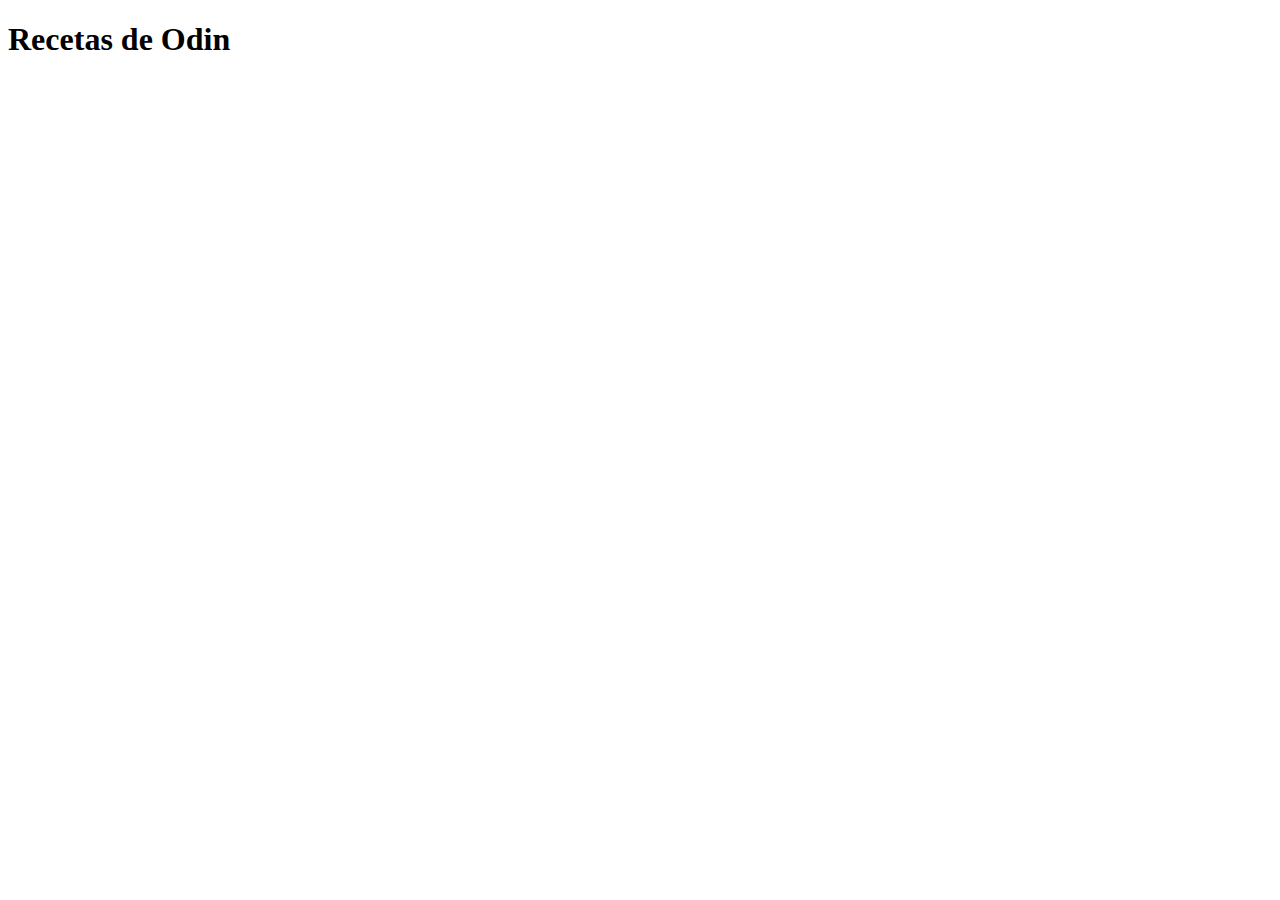
==== index.html @ 1405f9e7 "Se creo template de un archivo HTML5 y una descri- cion del proyecto en el archivo README" ====
<!DOCTYPE html>
<html lang="en">
<head>
    <meta charset="UTF-8">
    <meta name="viewport" content="width=device-width, initial-scale=1.0">
    <title>Odin - Recetas</title>
</head>
<body>
    <h1>Recetas de Odin</h1>
</body>
</html>
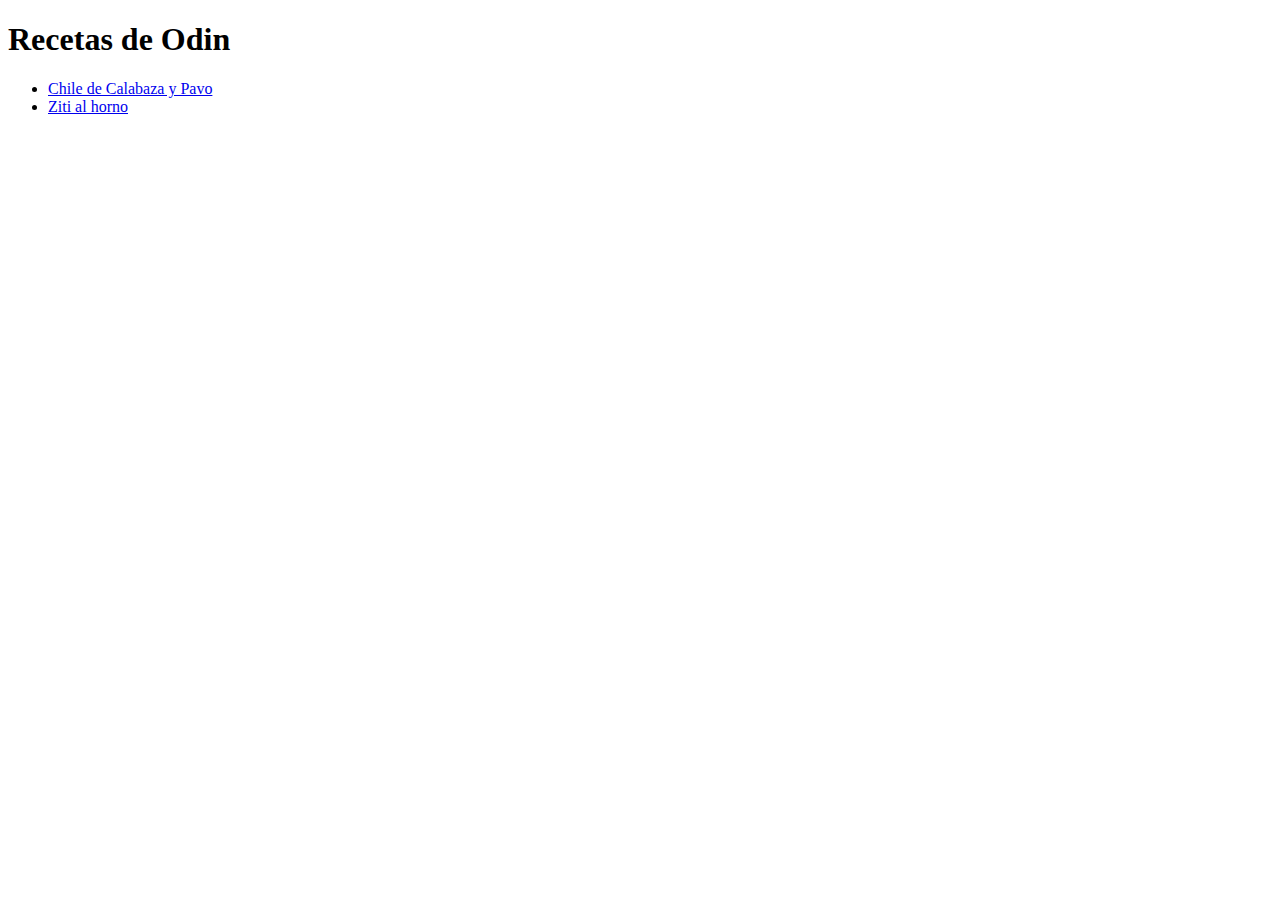
==== commit 3e2fd7c7: "Se agrego un receta2, dentro del documento se agrego una imagen, lista ordenada, desordenada y titul" ====
--- a/index.html
+++ b/index.html
@@ -7,5 +7,9 @@
 </head>
 <body>
     <h1>Recetas de Odin</h1>
+    <ul>
+        <li><a href="./recetas/receta1.html" target="_blank" rel="nooperner noreferrer">Chile de Calabaza y Pavo</a></li>
+        <li><a href="./recetas/receta2.html" target="_blank" rel="nooperner noreferrer">Ziti al horno</a></li>
+    </ul>
 </body>
 </html>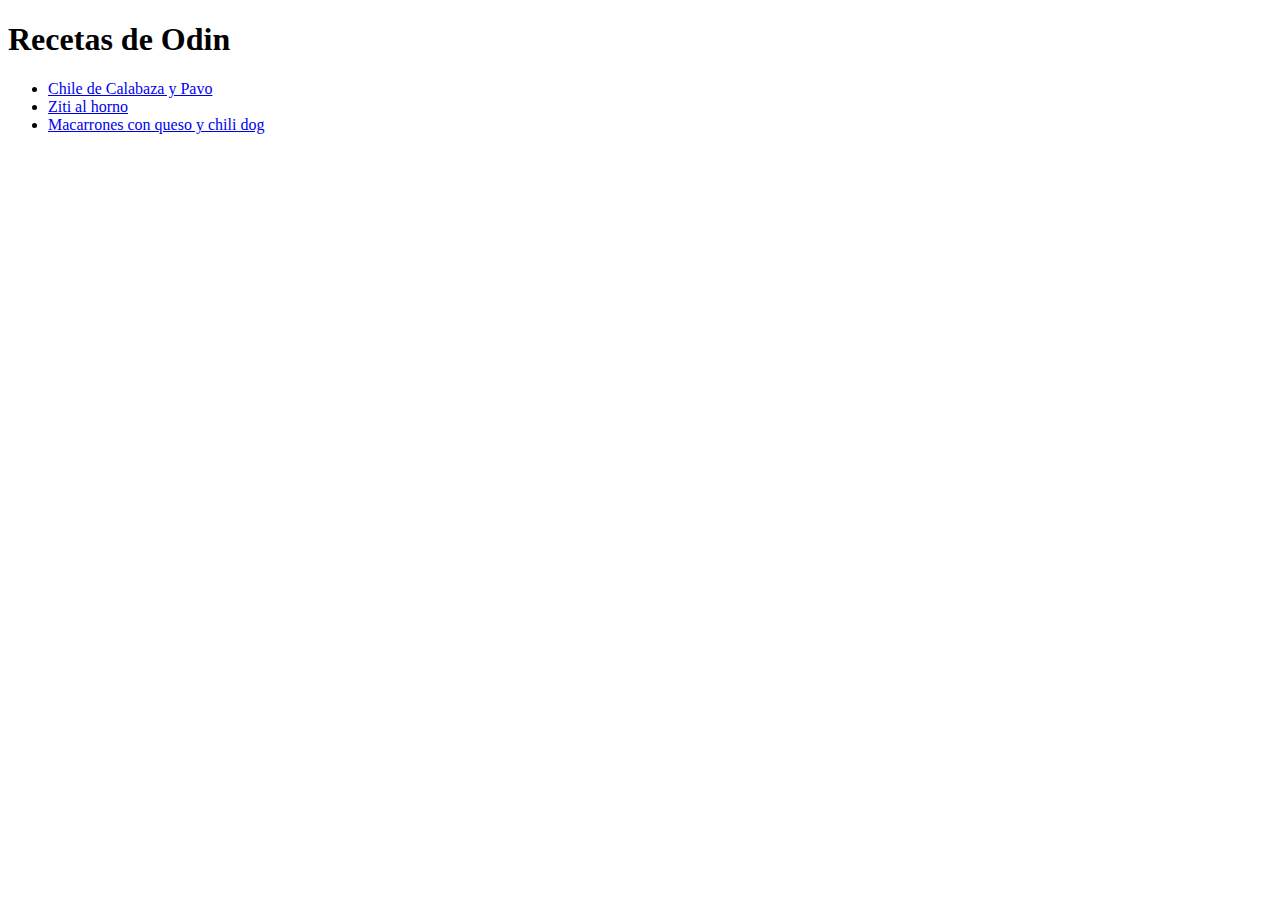
==== commit e351262a: "Se agrego receta 3, junto con una imagen,lista ordenada y desordenada. Se agrego un enlace a este ar" ====
--- a/index.html
+++ b/index.html
@@ -10,6 +10,7 @@
     <ul>
         <li><a href="./recetas/receta1.html" target="_blank" rel="nooperner noreferrer">Chile de Calabaza y Pavo</a></li>
         <li><a href="./recetas/receta2.html" target="_blank" rel="nooperner noreferrer">Ziti al horno</a></li>
+        <li><a href="./recetas/receta3.html" target="_blank" rel="nooperner noreferrer">Macarrones con queso y chili dog</a></li>
     </ul>
 </body>
 </html>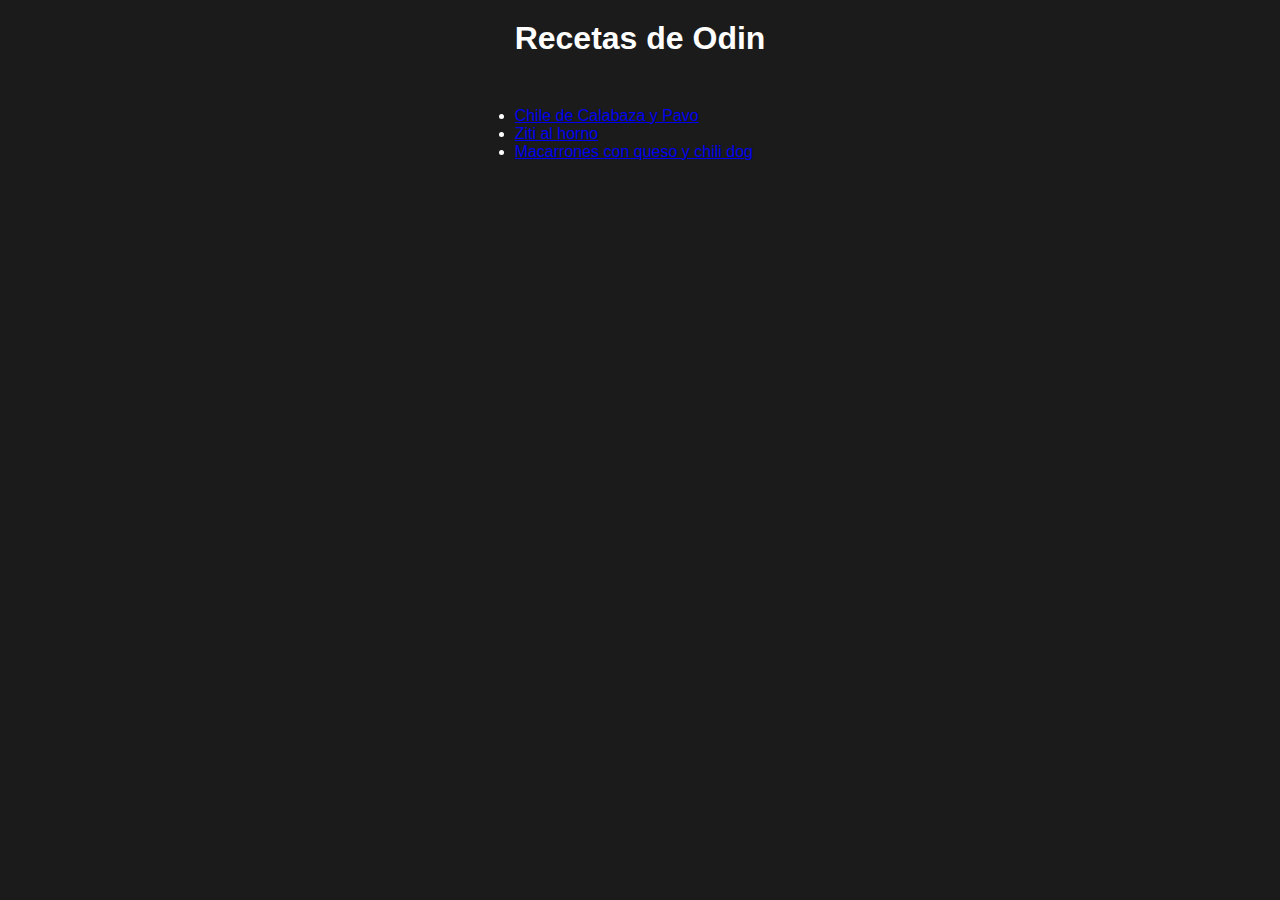
==== commit 630ef708: "Se agrego el archivo style.css, modificando el background del body, h1 y por ultimo el selector univ" ====
--- a/index.html
+++ b/index.html
@@ -3,14 +3,17 @@
 <head>
     <meta charset="UTF-8">
     <meta name="viewport" content="width=device-width, initial-scale=1.0">
+    <link rel="stylesheet" href="styles.css">
     <title>Odin - Recetas</title>
 </head>
 <body>
+    <main>
     <h1>Recetas de Odin</h1>
     <ul>
-        <li><a href="./recetas/receta1.html" target="_blank" rel="nooperner noreferrer">Chile de Calabaza y Pavo</a></li>
-        <li><a href="./recetas/receta2.html" target="_blank" rel="nooperner noreferrer">Ziti al horno</a></li>
-        <li><a href="./recetas/receta3.html" target="_blank" rel="nooperner noreferrer">Macarrones con queso y chili dog</a></li>
+        <li><a href="./recetas/receta1.html" rel="nooperner noreferrer">Chile de Calabaza y Pavo</a></li>
+        <li><a href="./recetas/receta2.html" rel="nooperner noreferrer">Ziti al horno</a></li>
+        <li><a href="./recetas/receta3.html" rel="nooperner noreferrer">Macarrones con queso y chili dog</a></li>
+    </main>
     </ul>
 </body>
 </html>--- a/styles.css
+++ b/styles.css
@@ -0,0 +1,17 @@
+*{
+    box-sizing: border-box;
+    margin: 0;
+    padding: 0;
+    border: none;
+}
+body{
+    background-color: #1b1b1b;
+    color: white;
+    display: grid;
+    place-content:  center;
+    font-family: sans-serif;
+    margin: 20px;
+}
+h1 {
+    margin-bottom: 50px;
+}
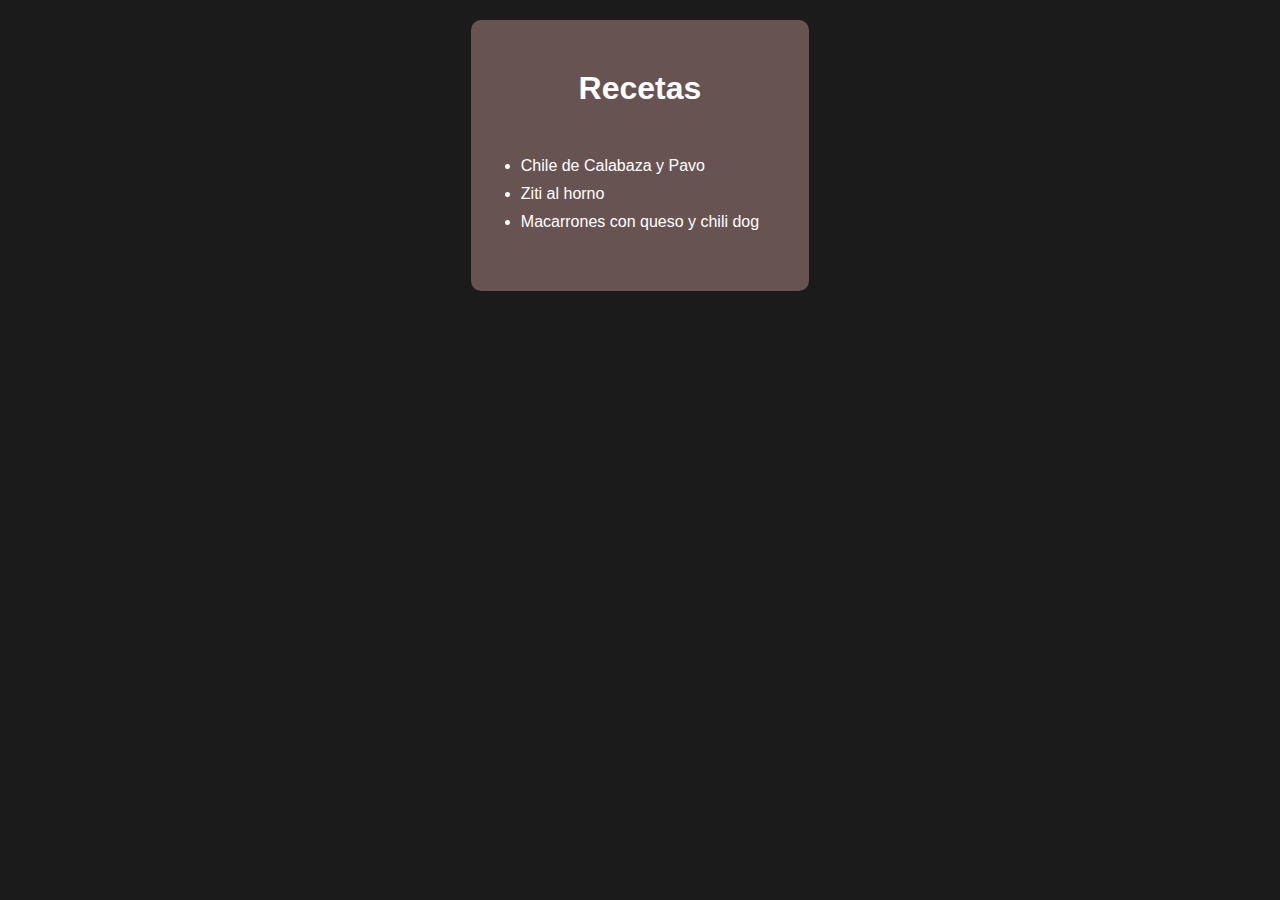
==== commit 8e8efca1: "Se agrego estilo a main, se quito decoracion de elementos de anclaje, ademas se agrego margen a los " ====
--- a/index.html
+++ b/index.html
@@ -8,7 +8,7 @@
 </head>
 <body>
     <main>
-    <h1>Recetas de Odin</h1>
+    <h1>Recetas</h1>
     <ul>
         <li><a href="./recetas/receta1.html" rel="nooperner noreferrer">Chile de Calabaza y Pavo</a></li>
         <li><a href="./recetas/receta2.html" rel="nooperner noreferrer">Ziti al horno</a></li>
--- a/styles.css
+++ b/styles.css
@@ -12,6 +12,20 @@
     font-family: sans-serif;
     margin: 20px;
 }
+main{
+ background-color: #685353;
+ padding: 50px;
+ border-radius: 10px;
+}
 h1 {
     margin-bottom: 50px;
+    text-align: center;
 }
+a{
+    color: white;
+    text-decoration: none;
+}
+li{
+    margin-bottom: 10px;
+    text-align: left;
+}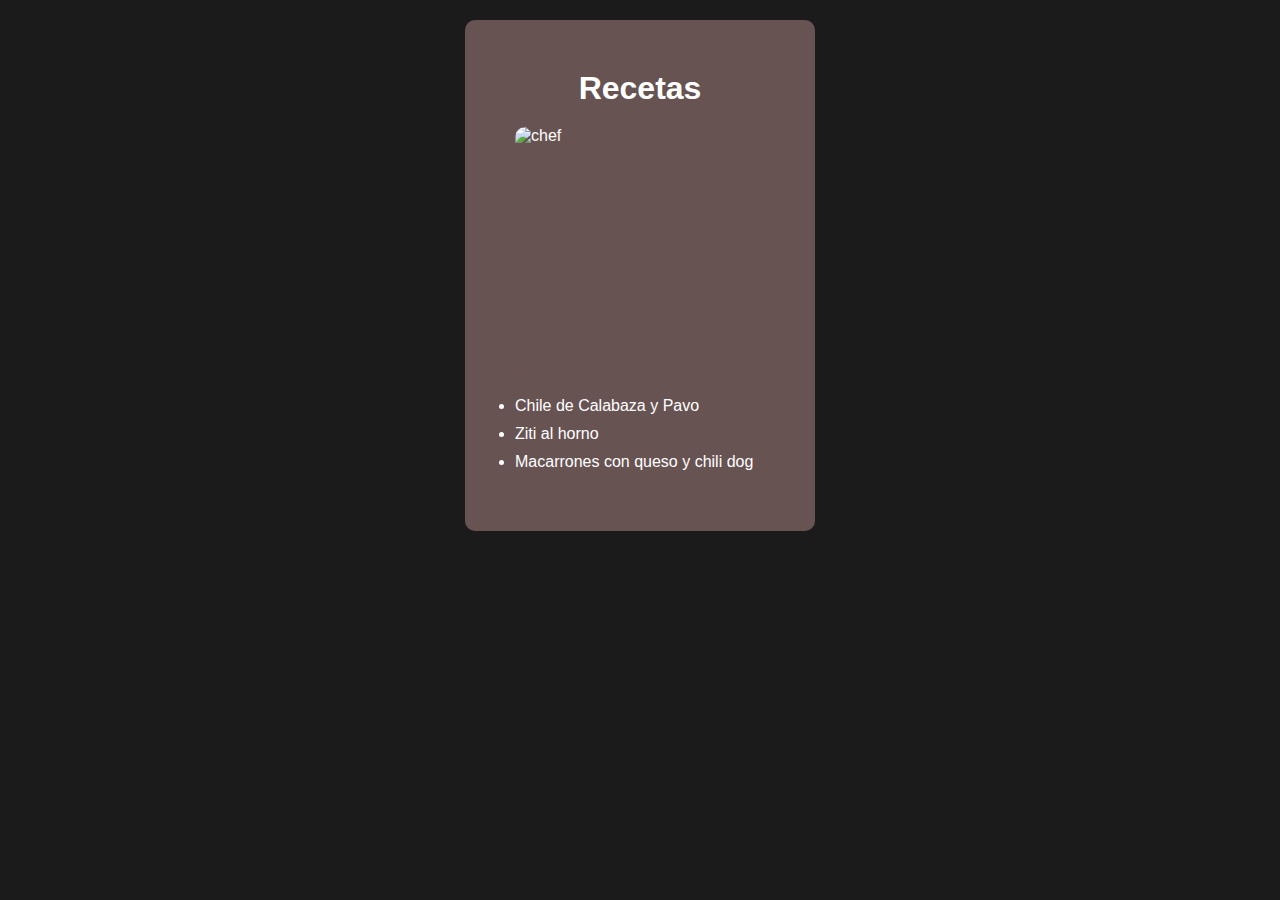
==== commit 13826b43: "Se agrego un elemento imagen en index.html, ademas de sus estilos en el archivo style.css (principal" ====
--- a/index.html
+++ b/index.html
@@ -9,6 +9,7 @@
 <body>
     <main>
     <h1>Recetas</h1>
+    <img src="https://images.freeimages.com/clg/istock/previews/9306/93066375-chef-hat-mascot.jpg" alt="chef">
     <ul>
         <li><a href="./recetas/receta1.html" rel="nooperner noreferrer">Chile de Calabaza y Pavo</a></li>
         <li><a href="./recetas/receta2.html" rel="nooperner noreferrer">Ziti al horno</a></li>
--- a/styles.css
+++ b/styles.css
@@ -18,8 +18,15 @@
  border-radius: 10px;
 }
 h1 {
-    margin-bottom: 50px;
     text-align: center;
+}
+img{
+    display: block;
+    background-color: #685353;
+    width: 250px;
+    height: 250px;
+    margin: 20px auto;
+    border-radius: 10px;
 }
 a{
     color: white;
@@ -28,4 +35,7 @@
 li{
     margin-bottom: 10px;
     text-align: left;
+}
+a:hover{
+    color:#1b1b1b;
 }